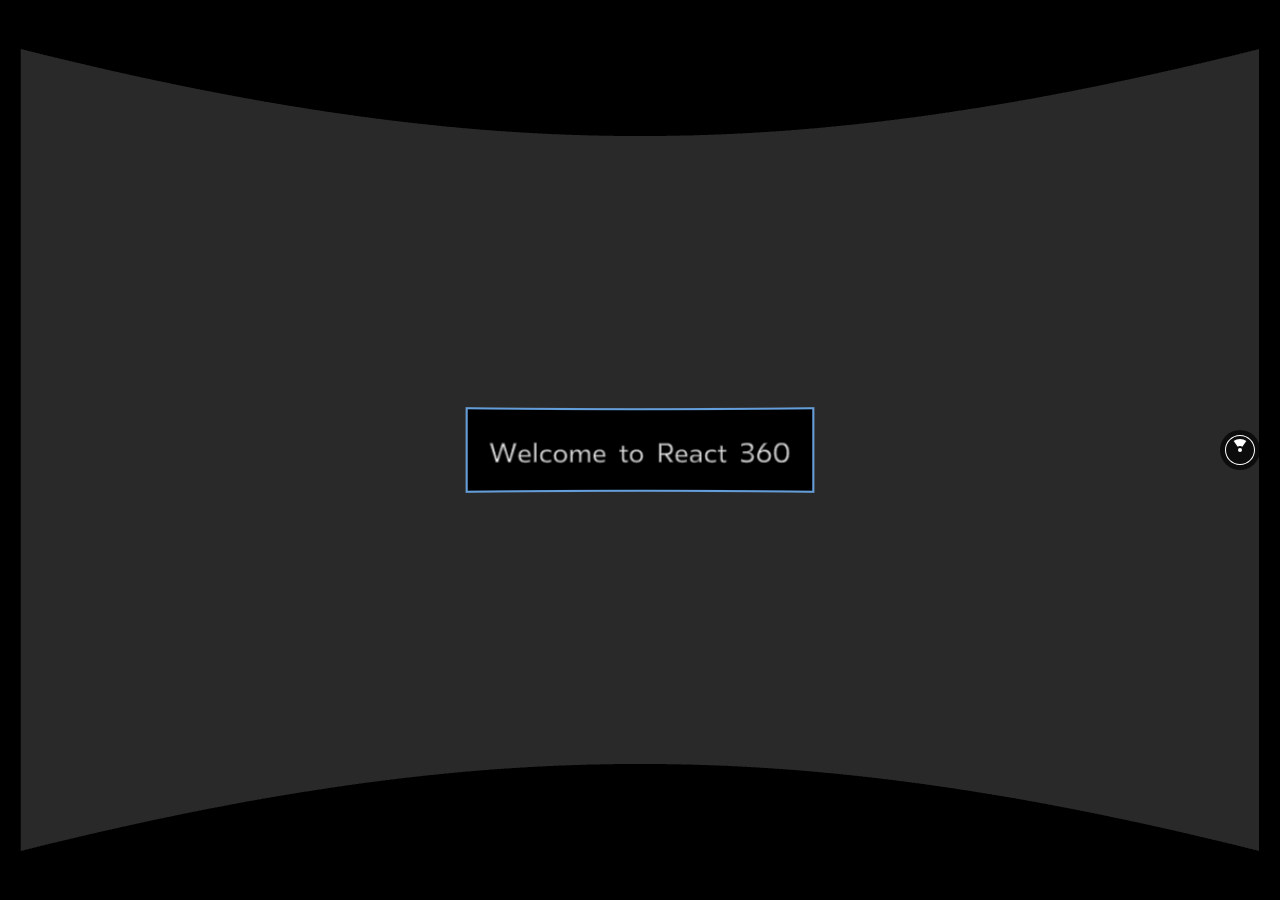
==== beyond-bollywood-vr/index.html @ e9f9095b "[Update] beyond-bollywood-vr" ====
<html>
  <head>
    <title>beyond_bollywood_vr</title>
    <style>body { margin: 0; }</style>
    <meta name="viewport" content="width=device-width, initial-scale=1, user-scalable=no">
  </head>
  <body>
    <!-- Attachment point for your app -->
    <div id="container"></div>
    <script src="./client.bundle.js"></script>
    <script>
      // Initialize the React 360 application
      React360.init(
        'index.bundle.js',
        document.getElementById('container'),
        {
          assetRoot: 'static_assets/',
        }
      );
    </script>
  </body>
</html>
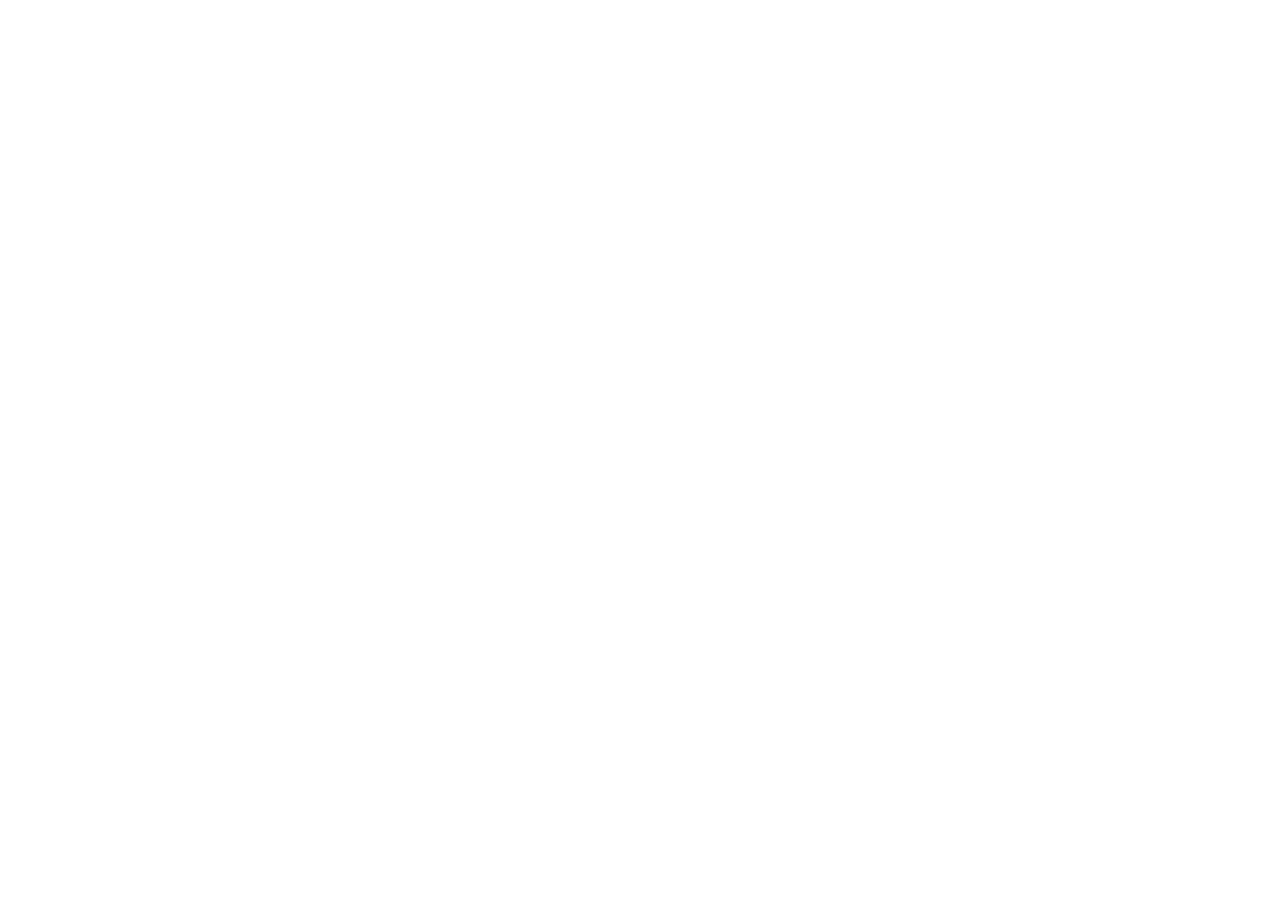
==== commit 3c5c80d6: "[Update] beyond-bollywood-vr" ====
--- a/beyond-bollywood-vr/index.html
+++ b/beyond-bollywood-vr/index.html
@@ -1,23 +1 @@
-<html>
-  <head>
-    <title>beyond_bollywood_vr</title>
-    <style>body { margin: 0; }</style>
-    <meta name="viewport" content="width=device-width, initial-scale=1, user-scalable=no">
-  </head>
-  <body>
-    <!-- Attachment point for your app -->
-    <div id="container"></div>
-    <script src="./client.bundle.js"></script>
-    <script>
-      // Initialize the React 360 application
-      React360.init(
-        'index.bundle.js',
-        document.getElementById('container'),
-        {
-          assetRoot: 'static_assets/',
-        }
-      );
-    </script>
-  </body>
-</html>
-
+<!doctype html><html lang="en"><head><meta charset="utf-8"/><link rel="icon" href="/beyond-bollywood/favicon.ico"/><meta name="viewport" content="width=device-width,initial-scale=1"/><meta name="theme-color" content="#000000"/><meta name="description" content=""/><script src="/beyond-bollywood/verlet-1.0.0.min.js"></script><link rel="apple-touch-icon" href="/beyond-bollywood/logo192.png"/><link rel="manifest" href="/beyond-bollywood/manifest.json"/><title>劇場遊戲博物館</title><link href="/beyond-bollywood/static/css/main.31e4e424.chunk.css" rel="stylesheet"></head><body><noscript>You need to enable JavaScript to run this app.</noscript><div id="root"></div><script>!function(e){function t(t){for(var n,l,a=t[0],f=t[1],i=t[2],c=0,s=[];c<a.length;c++)l=a[c],Object.prototype.hasOwnProperty.call(o,l)&&o[l]&&s.push(o[l][0]),o[l]=0;for(n in f)Object.prototype.hasOwnProperty.call(f,n)&&(e[n]=f[n]);for(p&&p(t);s.length;)s.shift()();return u.push.apply(u,i||[]),r()}function r(){for(var e,t=0;t<u.length;t++){for(var r=u[t],n=!0,a=1;a<r.length;a++){var f=r[a];0!==o[f]&&(n=!1)}n&&(u.splice(t--,1),e=l(l.s=r[0]))}return e}var n={},o={1:0},u=[];function l(t){if(n[t])return n[t].exports;var r=n[t]={i:t,l:!1,exports:{}};return e[t].call(r.exports,r,r.exports,l),r.l=!0,r.exports}l.m=e,l.c=n,l.d=function(e,t,r){l.o(e,t)||Object.defineProperty(e,t,{enumerable:!0,get:r})},l.r=function(e){"undefined"!=typeof Symbol&&Symbol.toStringTag&&Object.defineProperty(e,Symbol.toStringTag,{value:"Module"}),Object.defineProperty(e,"__esModule",{value:!0})},l.t=function(e,t){if(1&t&&(e=l(e)),8&t)return e;if(4&t&&"object"==typeof e&&e&&e.__esModule)return e;var r=Object.create(null);if(l.r(r),Object.defineProperty(r,"default",{enumerable:!0,value:e}),2&t&&"string"!=typeof e)for(var n in e)l.d(r,n,function(t){return e[t]}.bind(null,n));return r},l.n=function(e){var t=e&&e.__esModule?function(){return e.default}:function(){return e};return l.d(t,"a",t),t},l.o=function(e,t){return Object.prototype.hasOwnProperty.call(e,t)},l.p="/beyond-bollywood/";var a=this["webpackJsonptefo-theath-game-museum"]=this["webpackJsonptefo-theath-game-museum"]||[],f=a.push.bind(a);a.push=t,a=a.slice();for(var i=0;i<a.length;i++)t(a[i]);var p=f;r()}([])</script><script src="/beyond-bollywood/static/js/2.3a1982ca.chunk.js"></script><script src="/beyond-bollywood/static/js/main.3f6c8277.chunk.js"></script></body></html>